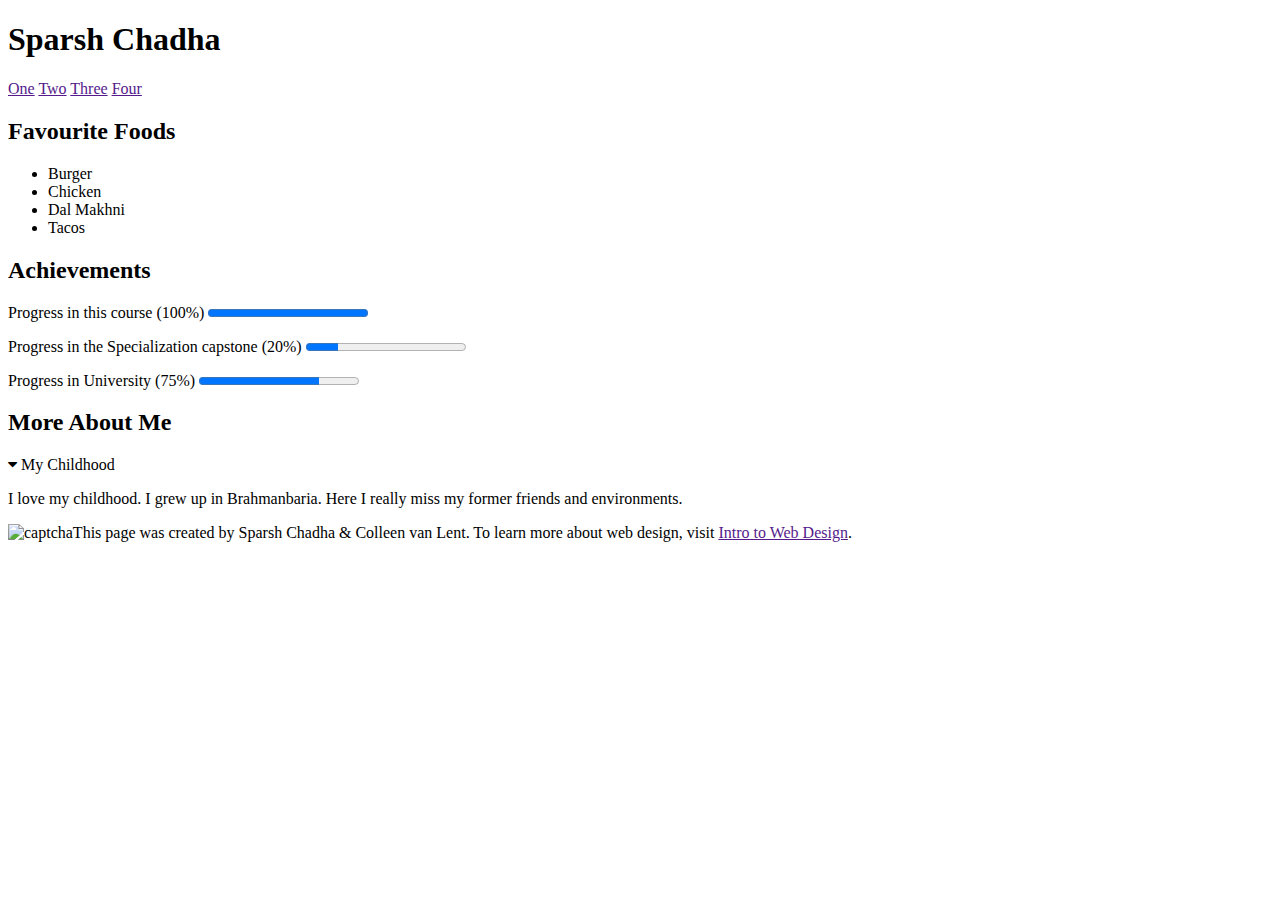
==== Introduction to HTML5/index.html @ 0ad000b7 "Final Project Course 1" ====
<!DOCTYPE html>
<html lang="en">
<head>
    <meta charset="UTF-8">
    <title>Introduction To HTML5</title>
    <link rel="stylesheet" href="https://cdnjs.cloudflare.com/ajax/libs/font-awesome/4.7.0/css/font-awesome.min.css">
</head>
<body>
    <h1>Sparsh Chadha</h1>
    <nav>
        <a href="">One</a>
        <a href="">Two</a>
        <a href="">Three</a>
        <a href="">Four</a>
    </nav>

    <section class="Favourite Foods">

        <h2>Favourite Foods</h2>

        <ul>
            <li>Burger</li>
            <li>Chicken</li>
            <li>Dal Makhni</li>
            <li>Tacos</li>
        </ul>
    </section>

    <section class="Achievements">

        <h2>Achievements</h2>

        <p>Progress in this course (100%) <progress value="100" max="100"></progress> </p>
        <p>Progress in the Specialization capstone (20%) <progress value="20" max="100"></progress> </p>
        <p>Progress in University (75%) <progress value="75" max="100"></progress> </p>
    </section>

    <section class="More About Me">

        <h2>More About Me</h2>
        <summary><i class="fa fa-caret-down fa-x" aria-hidden="true"></i> My Childhood</summary>
		<p>I love my childhood. I grew up in Brahmanbaria. Here I really miss my former friends and environments.</p>

        <p><img src = "http://www.intro-webdesign.com/images/newlogo.png" alt='captcha'>This page was created by Sparsh Chadha
         & Colleen van Lent. To learn more about web design, visit
         <a href="">Intro to Web Design</a>.</p>

    </section>
</body>
</html>
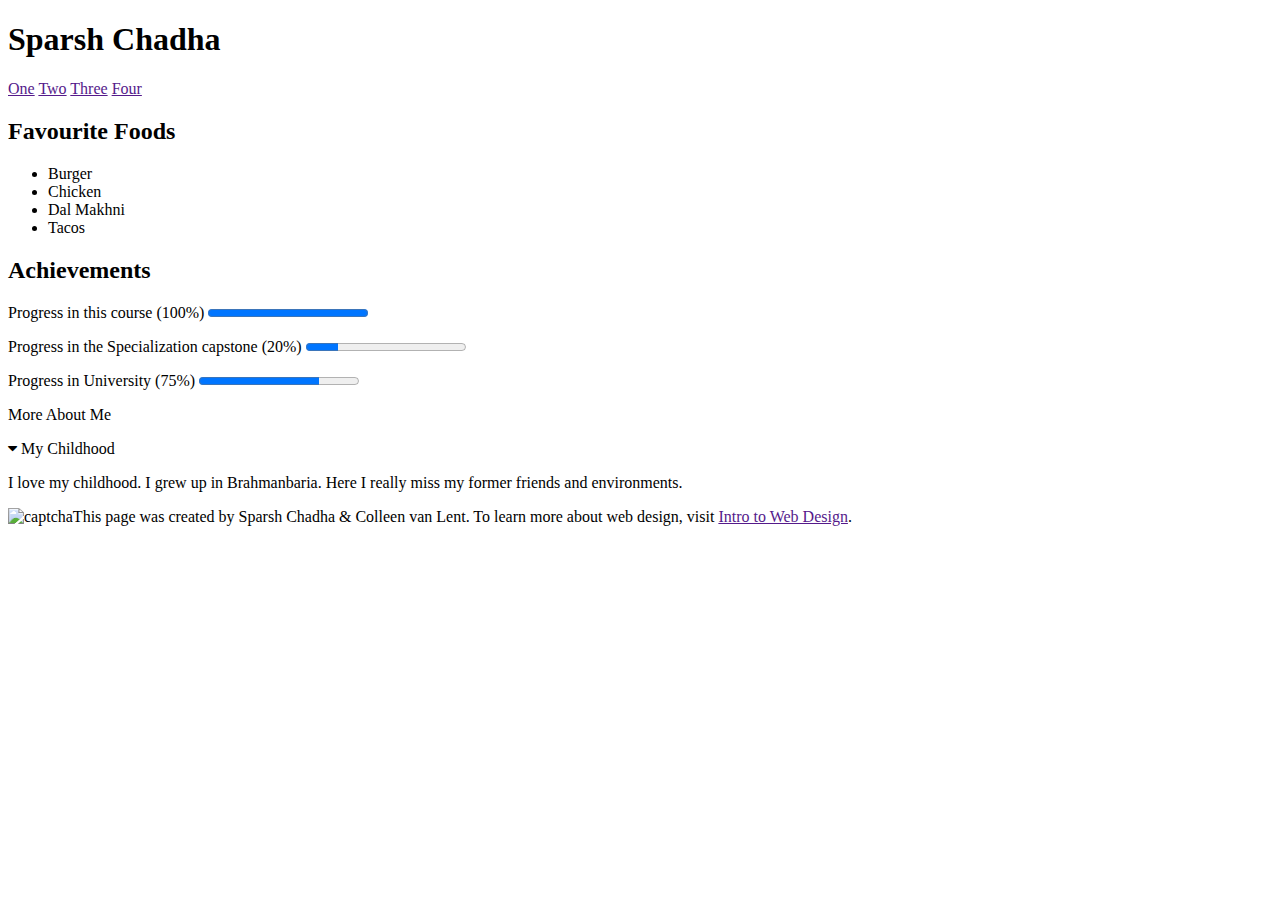
==== commit b36c0a17: "added summary tag" ====
--- a/Introduction to HTML5/index.html
+++ b/Introduction to HTML5/index.html
@@ -37,8 +37,8 @@
 
     <section class="More About Me">
 
-        <h2>More About Me</h2>
-        <summary><i class="fa fa-caret-down fa-x" aria-hidden="true"></i> My Childhood</summary>
+        <summary>More About Me</summary>
+        <p><i class="fa fa-caret-down fa-x" aria-hidden="true"></i> My Childhood</p>
 		<p>I love my childhood. I grew up in Brahmanbaria. Here I really miss my former friends and environments.</p>
 
         <p><img src = "http://www.intro-webdesign.com/images/newlogo.png" alt='captcha'>This page was created by Sparsh Chadha
@@ -47,4 +47,4 @@
 
     </section>
 </body>
-</html>+</html>
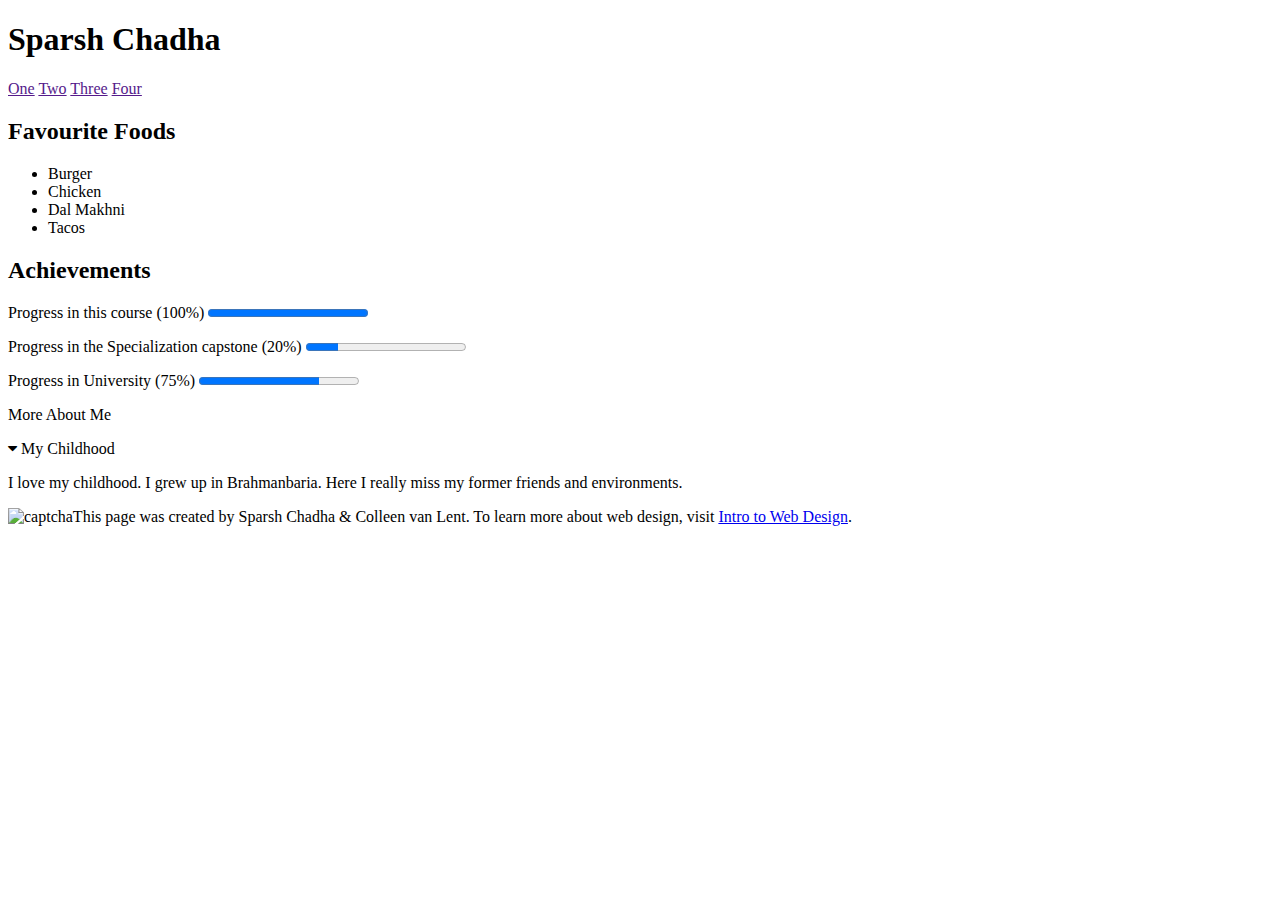
==== commit 1f6783d6: "added href to <a>" ====
--- a/Introduction to HTML5/index.html
+++ b/Introduction to HTML5/index.html
@@ -43,7 +43,7 @@
 
         <p><img src = "http://www.intro-webdesign.com/images/newlogo.png" alt='captcha'>This page was created by Sparsh Chadha
          & Colleen van Lent. To learn more about web design, visit
-         <a href="">Intro to Web Design</a>.</p>
+         <a href="http://www.intro-webdesign.com/">Intro to Web Design</a>.</p>
 
     </section>
 </body>
